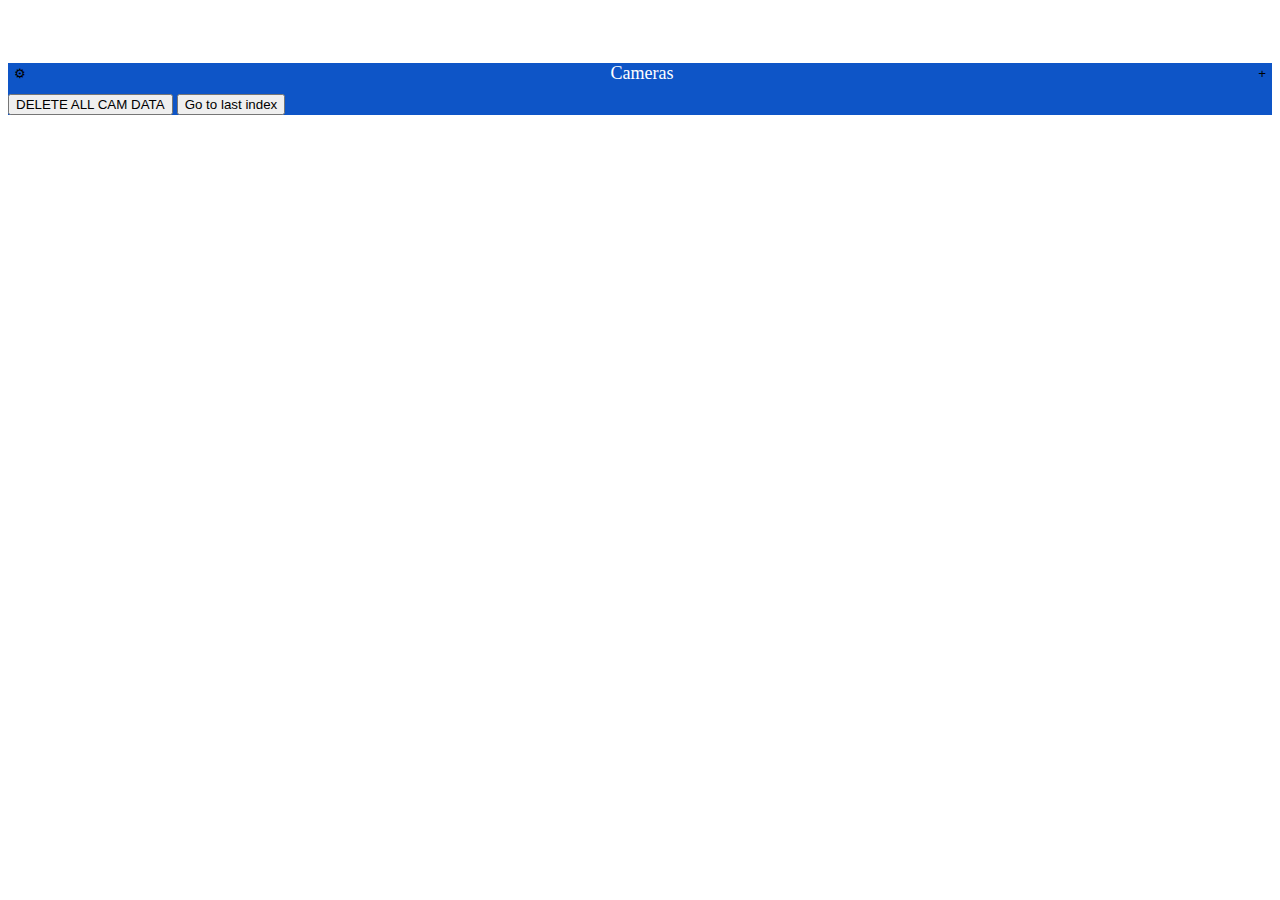
==== widget/index.html @ d3ef6317 "Code comments" ====
<!DOCTYPE html>
<html>
<head>
    <meta name="viewport" content="width=device-width, initial-scale=1.0">

  <!-- JS -->
  <script src="../../../scripts/buildfire.js"></script>
  <script src="../../../scripts/buildfire/components/popup/popup.js"></script>
  <script src="../../../scripts/buildfire/components/drawer/drawer.js"></script>
  <link rel="stylesheet" href="style.css">
  <link rel="stylesheet" href="https://cdn.jsdelivr.net/npm/swiper@11/swiper-bundle.min.css"/>
  <script src="https://ajax.googleapis.com/ajax/libs/jquery/1.11.3/jquery.min.js"></script>
  <script>

	// Reads camera vendor and model data and parses into a dict for easier use later
	async function parseVendorData()
	{
		const response = await fetch('https://ab.azureedge.net/feed/getfeed?name=DM_cctv-camera-configs-v3&version=803');
		const json = await response.json();

		var ret = {}

		for(let i = 0; i < json.length; i++) {
			let obj = json[i];

			if(ret[obj.vendor] == undefined)
			{
				ret[obj.vendor] = [];
			}
			let temp = {};
			temp["imgUrl"] = obj.imageUrl;
			temp["type"] = obj.type;
			ret[obj.vendor][obj.model] = temp;
		}

		console.log((ret));

		return ret;
	}

	// A dictionary of all vendors and models that each vendor has
	var dict = parseVendorData();
	dict.then(function(result)
	{
		// When vendor selection is changed update the models in the add screen
		$(document).ready(function () {
			$("#vendorsAdd").change(function () {

				for(var vendor in result)
				{
					//console.log(key);
					if(vendor == $(this).val())
					{
						var temp = "";
						temp += `<option disabled selected value="">-- select one --</option>`;
						for(var key2 in result[vendor])
						{
							//console.log(key2);
							temp += `<option value='`+ key2 +`'>` + key2 + `</option>`;
						}
						$("#modelsAdd").html(temp);
						return;
					}
				}
			});
		});

		// When models selection is changed update the image url and type 
		$(document).ready(function () {
			$("#modelsAdd").change(function () {
				for(var vendor in result)
				{
						for(var model in result[vendor])
						{
							console.log(model);
							if(model == $(this).val())
							{
								document.getElementById("imgUrl").innerHTML = result[vendor][model]["imgUrl"];
								document.getElementById("type").innerHTML = result[vendor][model]["type"];
								return;
							}
						}
				}
			});
		});

		// When vendor selection is changed update the models in the edit screen
		$(document).ready(function () {
			$("#vendorsEdit").change(function () {

				for(var key in result)
				{
					if(key == $(this).val())
					{
						var temp = "";
						for(var i = 0; i < result[key].length; i++)
						{
							temp += `<option value='`+ result[key][i]+`'>` + result[key][i] + `></option>`;
						}
						$("#modelsEdit").html(temp);
						return;
					}
				}
			});
		});
	})
</script>

</head>
<body>
	<div class="container">
		<!-- Add camera screen -->
		<div id="addCamView">
			<div class="header">
				<button class="cancel" onClick="showCamView()">&#x2715;</button>
				<span>Add New Camera</span>
				<button class="save" onClick="addCamera()">&#x2713;</button>
			</div>
			<form class="form" id="addForm">
				<div class="addFormField"><label for="nameAdd">Name:</label><input id="nameAdd" placeholder="The name of your camera"></input></div>
				<div class="addFormField"><label for="hostAdd">Host or IP Address: </label><input id="hostAdd" placeholder="ex. 192.168.0.1"></input></div>
				<div class="addFormField"><label for="portAdd">Port: </label><input id="portAdd" placeholder="ex. 8080"></input></div>
				<div class="addFormField"><label for="usernameAdd">Username: </label><input id="usernameAdd" placeholder="The username to log in to the camera"></input></div>
				<div class="addFormField"><label for="passwordAdd">Password: </label><input id="passwordAdd" placeholder="The password to log in to the camera" type="password"></input></div>
				<div class="addFormSelect"><label for="vendorsAdd">Vendor: </label>
					<select id="vendorsAdd">
						<script>
							dict.then(function(result)
							{
								var node = document.getElementById("vendorsAdd");
								var temp = `<option disabled selected value="select"> -- select one -- </option>`;
								for(var key in result) 
								{
									temp += `<option value="`+ key + `">`+ key +`</option>`;
								}
								node.innerHTML = temp;
							})
						</script>
					</select>
				</div>
				<div class="addFormSelect"><label for="modelAdd">Model: </label>
						<select id="modelsAdd">
							<option value="select"></option>
						</select>
				</div>				
				<button onClick='addCamera()' style="font-size:medium; width: 100%; padding:10px; border:none; background:none; color:grey;">Add Camera</button>
			</form>
			<div id="imgUrl" style="color:white"></div>
			<div id="type" style="color:white"></div>

			<!-- Form Validation -->
			<!-- <div id="error" style="color:red">Error:</div> -->
			<!-- <script>

				const addVendor = document.getElementById('vendorsAdd');
				const addModel = document.getElementById('modelsAdd');
				const form = document.getElementById('addForm');

				form.addEventListener('submit', (e)=> 
				{
					let messages = [];
					if(addVendor.value == null || addVendor == "-- select one --")
					{
						messages.push("Vendor is required");
					}
					else if(addModel.value == null || addModel == "-- select one --")
					{
						messages.push("Model is required");
					}
					
					if (messages.length >= 0)
					{
						e.preventDefault();
					}
				})

			</script> -->
		</div>

		<!-- Edit camera screen -->
		<div id="editCamView">
			<div class="header">
				<button class="cancel" onClick="showCamView()">&#x2715;</button>
				<span>Update Configuration</span>
				<button class="save" onClick='updateCamera(document.getElementById("camId").innerHTML, document.getElementById("camIndex").innerHTML)'>&#x2713;</button>
			</div>
			<div id="camId" style="color:white"></div>
			<div id="camIndex" style="display:none"></div>
			<form class="form" id="editForm">
				<div class="editFormField"><label for="name">Name:</label><input id="name" placeholder="The name of your camera"></input></div>
				<div class="editFormField"><label for="host">Host or IP Address: </label><input id="host" placeholder="ex. 192.168.0.1"></input></div>
				<div class="editFormField"><label for="port">Port: </label><input id="Port" placeholder="ex. 8080"></input></div>
				<div class="editFormField"><label for="username">Username: </label><input id="username" placeholder="The username to log in to the camera"></input></div>
				<div class="editFormField"><label for="password">Password: </label><input id="password" placeholder="The password to log in to the camera" type="password"></input></div>
				<div class="editFormField"><label for="vendor">Vendor: </label><input id="vendor" style="color:grey" readonly></input></div>
				<div class="editFormField"><label for="modelEdit">Model: </label><input id="model" style="color:grey" readonly></input></div>				
				<button onClick='deleteCamera(document.getElementById("camId").innerHTML)' style="font-size:medium; width: 100%; padding:10px; border:none; background:none; color:white;">Delete this Camera</button>
			</form>
			<div id="editImgUrl" style="color:white"></div>
			<div id="editType" style="color:white"></div>
			<div id="editFilledUrl" style="color:white"></div>
		</div>

		<!-- Camera viewing screen -->
		<div id="iCamView">
			<div class="header">
				<button class="cancel" onClick="showEditCamView()">&#9881;</button>
				<span>Cameras</span>
				<button class="save" onClick="showAddCamView()">&plus;</button>
			</div>

			<!-- <img name='cam' id='cam' src='http://admin:admin@192.168.0.55:80/cgi-bin/view/image?pro_0' style='width:100%; max-width:100%; max-height:100%'/> -->
        

			<!-- Slider main container -->
			<div class="swiper">
				<!-- Additional required wrapper -->
				<div class="swiper-wrapper">
					<!-- Slides -->
					<!-- <div class="swiper-slide"><img src="images/image.png"><span>Camera 1</span></div>
					<div class="swiper-slide"><img src="images/image.png"><span>Camera 2</span></div>
					<div class="swiper-slide"><img src="images/image.png"><span>Camera 3</span></div> -->
				</div>
				<!-- If we need pagination -->
				<div class="swiper-pagination"></div>
			
				<!-- If we need navigation buttons -->
				<div class="swiper-button-prev"></div>
				<div class="swiper-button-next"></div>
			
				<!-- If we need scrollbar -->
				<!-- <div class="swiper-scrollbar"></div> -->
			</div>

			<button onClick="deleteAllCams()">DELETE ALL CAM DATA</button>
			<button onClick="lastIndex()">Go to last index</button>
				<script src="https://cdn.jsdelivr.net/npm/swiper@11/swiper-bundle.min.js"></script>
		</div>
	</div>

<script>
	// Get the button that opens the modal
	var btn = document.getElementById("myBtn");

	// Container for the iCamViewer.
	var iCamView = document.getElementById("iCamView");

	// Container for the Add Cam screen.
	var addCam = document.getElementById("addCamView");

	var editCamView = document.getElementById("editCamView");

	var addCamBtn = document.getElementById("addCamBtn");

	// Hides all screens
	function hideAllViews()
	{
		iCamView.style.display = "none";
		addCamView.style.display = "none";
		editCamView.style.display = "none";
	}

	// Displays cam view
	function showCamView()
	{
		hideAllViews();
		iCamView.style.display = "block";
	}

	function hideCamView()
	{
		iCamView.style.display = "none";
	}

	function showAddCamView()
	{
		hideAllViews();
		addCamView.style.display ="block";
	}

	function hideAddCamView()
	{
		addCamView.style.display ="none";
	}

	function showEditCamView()
	{
		hideAllViews();
		editCamView.style.display ="block";
		fillForm();
	}

	function hideEditCamView()
	{
		editCamView.style.display ="none";
	}

	function returnHome()
	{
		buildfire.navigation.navigateHome();
	}

</script>

<script>

	// Load cameras on startup
	window.onload = loadCameras();

	// Initialize swiper for camera display
	const swiper = new Swiper('.swiper', {
	// Optional swiper parameters
	direction: 'horizontal',
	loop: false,
	allowTouchMove:true,
	centeredSlides: true,
	spaceBetween: 5,

	// If we need pagination
	pagination: {
		el: '.swiper-pagination',
	},

	// // Navigation arrows
	navigation: {
		nextEl: '.swiper-button-next',
		prevEl: '.swiper-button-prev',
	},

	// And if we need scrollbar
	// scrollbar: {
	// 	el: '.swiper-scrollbar',
	// },
	});

	// Adds a camera to the app data database from the add camera form
	function addCamera(camName)
	{
		// Grab camera properties from add form
		let camProperties = 
		{
			name: document.getElementsByClassName('addFormField')[0].getElementsByTagName('input')[0].value, 
			host: document.getElementsByClassName('addFormField')[1].getElementsByTagName('input')[0].value, 
			port: document.getElementsByClassName('addFormField')[2].getElementsByTagName('input')[0].value, 
			username: document.getElementsByClassName('addFormField')[3].getElementsByTagName('input')[0].value, 
			password: document.getElementsByClassName('addFormField')[4].getElementsByTagName('input')[0].value, 
			vendor: document.getElementsByClassName('addFormSelect')[0].getElementsByTagName('select')[0].value, 
			model: document.getElementsByClassName('addFormSelect')[1].getElementsByTagName('select')[0].value,
			imgUrl: document.getElementById("imgUrl").innerText,
			type: document.getElementById("type").innerText,
			filledImgUrl : ""
		}

		// Update the filled img url with the correct result using regex
		camProperties["filledImgUrl"] = returnURL(camProperties, document.getElementById("imgUrl").innerText);

		// Insert data into buildfire app data
		buildfire.appData.insert(
		 
			camProperties
		,
			"camInfo",
			false,
		(err, result) => {
			if (err) return console.error("Error while inserting your data", err);
			
			loadCameras(swiper.slides.length);
			clearAddForm();
		});
	}

	// Updates a cameras data in app data database with values from edit form
	function updateCamera(camId, camIndex)
	{
		// Grab camera properties from edit form
		let camProperties = 
		{
			name: document.getElementsByClassName('editFormField')[0].getElementsByTagName('input')[0].value, 
			host: document.getElementsByClassName('editFormField')[1].getElementsByTagName('input')[0].value, 
			port: document.getElementsByClassName('editFormField')[2].getElementsByTagName('input')[0].value, 
			username: document.getElementsByClassName('editFormField')[3].getElementsByTagName('input')[0].value, 
			password: document.getElementsByClassName('editFormField')[4].getElementsByTagName('input')[0].value, 
			vendor: document.getElementsByClassName('editFormField')[5].getElementsByTagName('input')[0].value, 
			model: document.getElementsByClassName('editFormField')[6].getElementsByTagName('input')[0].value,
			imgUrl: document.getElementById("editImgUrl").innerText,
			type: document.getElementById("editType").innerText,
			filledImgUrl : ""
		}

		camProperties["filledImgUrl"] = returnURL(camProperties, document.getElementById("editImgUrl").innerText);

		buildfire.appData.update(
			camId,
			camProperties,
			"camInfo",
			(err, result) => {
				if (err) return console.error("Error while inserting your data", err);

			console.log("Update successful", result);

			loadCameras(camIndex);
			showCamView();
			}
		);
	}

	// Delete a camera from app data given an id
	function deleteCamera(camId)
	{
		buildfire.appData.delete(camId, "camInfo", (err, result) => {
		if (err) return console.error(err);

		console.log("Record deleted");

		loadCameras();
		showCamView();
		});
	}

	//  Reloads all cameras in swiper using app data, displays a black image if none are found, takes an optional index as argument to show desired camera.
	function loadCameras(indexToShow)
	{
		indexToShow = typeof indexToShow !== "undefined" ? indexToShow : 0;

		document.getElementsByClassName('swiper-wrapper')[0].innerHTML = "";

		buildfire.appData.search(
		{
			filter: {
			},
			limit: 20,
		},
		"camInfo",
		(err, result) => {
			if (err) return console.error("there was a problem retrieving your data");

			for(let i = 0; i < result.length; i++)
			{
				swiper.appendSlide([
				`<div class="swiper-slide" id = "` + result[i]["id"] + `"><img width="400" height="400" id="image" src="` + result[i]["data"]["filledImgUrl"]
					 + `"><span>`+ result[i]["data"]["name"] + `</span></div>`,
				]);		
			}

			if(result.length <= 0)
			{
				swiper.appendSlide([
				'<div class="swiper-slide"><img width="400" height="400" src="images/Solid_black.png"><span>No Cameras Found</span></div>',
				]);	
			}
			showCamView();
			swiper.slideTo(indexToShow);
		}
		);
	}

	// Goes to last camera index
	function lastIndex()
	{
		swiper.slideTo(swiper.slides.length - 1);
	}

	// Deletes all cameras in app data
	function deleteAllCams()
	{
		document.getElementsByClassName('swiper-wrapper')[0].innerHTML = "";

		buildfire.appData.search(
		{
			filter: {},
			limit: 20,
		},
		"camInfo",
		(err, result) => {
			if (err) return console.error("there was a problem retrieving your data");

			for(let i = 0; i < result.length; i++)
			{
				buildfire.appData.delete(result[i].id, "camInfo", (err, result) => {
				if (err) return console.error(err);

				console.log("Record deleted");
				});
			}
			loadCameras();
		}
		);
	}

	// Fills the edit form with values from the camera at the current swiper index
	function fillForm(indexId)
	{
		document.getElementById("camId").innerHTML = "" + document.getElementsByClassName("swiper-slide-active")[0].id;
		document.getElementById("camIndex").innerHTML = "" + swiper.activeIndex;
		buildfire.appData.getById(
		document.getElementsByClassName("swiper-slide-active")[0].id,
		"camInfo",
		(err, result) => {
			if (err) return console.error("Error while retrieving your data", err);
			console.log("Object: ", result.data);
			document.getElementsByClassName('editFormField')[0].getElementsByTagName('input')[0].value = result.data.name; 
			document.getElementsByClassName('editFormField')[1].getElementsByTagName('input')[0].value = result.data.host;
			document.getElementsByClassName('editFormField')[2].getElementsByTagName('input')[0].value = result.data.port; 
			document.getElementsByClassName('editFormField')[3].getElementsByTagName('input')[0].value = result.data.username; 
			document.getElementsByClassName('editFormField')[4].getElementsByTagName('input')[0].value = result.data.password; 
			document.getElementsByClassName('editFormField')[5].getElementsByTagName('input')[0].value = result.data.vendor; 
			document.getElementsByClassName('editFormField')[6].getElementsByTagName('input')[0].value = result.data.model;
			document.getElementById('editImgUrl').innerText = result.data.imgUrl; 
			document.getElementById('editType').innerText = result.data.type;
			document.getElementById('editFilledUrl').innerText = result.data.filledImgUrl;
		}
		);
	}

	// Clears add camera form
	function clearAddForm()
	{
		for(var i = 0; i < document.getElementsByClassName('addFormField').length; i++)
		{
			document.getElementsByClassName('addFormField')[i].getElementsByTagName('input')[0].value = "";
		}
		document.getElementsByClassName('addFormSelect')[0].getElementsByTagName('select')[0].value = "select";
		document.getElementsByClassName('addFormSelect')[1].getElementsByTagName('select')[0].innerHTML = "";
	}

	// Clears edit camera form
	function clearEditForm()
	{
		for(var i = 0; i < document.getElementsByClassName('formField').length; i++)
		{
			document.getElementsByClassName('editFormField')[i].getElementsByTagName('input')[0].value = "";
		}
		document.getElementById('editImgUrl').innerText = ""; 
		document.getElementById('editType').innerText = "";
		document.getElementById('editFilledUrl').innerText = "";
	}

</script>

<script>

	// Updates the active camera every second
	setInterval(function() {
		refreshCachedImage(swiper.slides[swiper.activeIndex].getElementsByTagName("img")[0]);
	}, 1000);

	// Refreshes the image of active swiper index
	function refreshCachedImage(imgElement) {

		checkIfImageExists(imgElement.src, (exists) => {
		if (exists) {
			console.log('Image exists. ')
			imgElement.src = imgElement.src + "?" + Math.random();
			return;
		} else {
			console.error('Image does not exists.');
			imgElement.src = "../widget/images/Solid_black.png";
			return;
		}
		});
	};

	async function reloadImg(url) {
	await fetch(url, { cache: 'reload', mode: 'no-cors' })
	document.body.querySelectorAll(`img[src='${url}']`)
		.forEach(img => img.src = url)
	}

	// CHECK IF IMAGE EXISTS
	function checkIfImageExists(url, callback) {
	const img = new Image();
	img.src = url;
	
	if (img.complete) {
		callback(true);
	} else {
		img.onload = () => {
		callback(true);
		};
		
		img.onerror = () => {
		callback(false);
		};
	}
	}

</script>
<script>

	function fetchDataIntoObj(id)
	{
		buildfire.appData.getById(
		id,
		"camInfo",
		(err, result) => {
			if (err) return console.error("Error while retrieving your data", err);
			const ret = 
			{
				vendor : result.vendor,
				model : result.model,
				username : result.username,
				password : result.password,
				host : result.host,
				port : result.port,
			}
		}
		);
	}

	// Unused, use returnURL instead
	async function getURL(deviceInfo)
	{
		const fs = require('fs');

		const response = await fetch('https://ab.azureedge.net/feed/getfeed?name=DM_cctv-camera-configs-v3&version=803');
		const cameras = await response.json();

		// Example device information object
		const deviceInfoTemplate = {
			vendor: "Zavio",  // Vendor name
			model: "F1100",   // Model name
			username: "admin",  // Username for authentication
			password: "admin",  // Password for authentication
			host: "192.168.0.55",  // Host IP address
			port: null  // Port is not provided (null indicates no port)
		};

		// Load the camera information from a JSON file
		// fs.readFile('cameras.json', 'utf8', (err, data) => {
		// 	if (err) throw err;
			
		// 	const cameras = JSON.parse(data);  // Parse JSON data into the cameras array

			// Iterate through each camera in the JSON data
			for (let index = 0; index < cameras.length; index++) {
				const camera = cameras[index];

				// Check if the vendor and model match the device information
				if (camera.vendor === deviceInfo.vendor && camera.model === deviceInfo.model) {
					console.log(index);  // Print the index of the matched camera entry
					let imageUrlTemplate = camera.imageUrl;  // Get the image URL template from the matched camera entry

					// Remove the entire URL template string from the template to get the base part of the URL
					let endString = imageUrlTemplate.replace(
						/http:\/\/\{\{#username\}\}\{\{username\}\}\{\{#password\}\}:\{\{password\}\}\{\{\/\}\}@\{\{\/\}\}\{\{host\}\}\{\{#port\}\}:\{\{port\}\}\{\{\/\}\}/, 
						""
					);

					// Determine the start of the URL based on the available device information
					let startString = "";

					if (deviceInfo.username && deviceInfo.password && deviceInfo.port) {
						// All username, password, and port are provided
						startString = `http://${deviceInfo.username}:${deviceInfo.password}@${deviceInfo.host}:${deviceInfo.port}`;
					} else if (deviceInfo.username && deviceInfo.password && !deviceInfo.port) {
						// Username and password are provided, but no port
						startString = `http://${deviceInfo.username}:${deviceInfo.password}@${deviceInfo.host}`;
					} else if (!deviceInfo.username && !deviceInfo.password && deviceInfo.port) {
						// Only the port is provided
						startString = `http://${deviceInfo.host}:${deviceInfo.port}`;
					} else if (deviceInfo.username && !deviceInfo.password && deviceInfo.port) {
						// Username and port are provided, but no password
						startString = `http://${deviceInfo.username}@${deviceInfo.host}:${deviceInfo.port}`;
					} else if (deviceInfo.username && !deviceInfo.password && !deviceInfo.port) {
						// Only the username is provided
						startString = `http://${deviceInfo.username}@${deviceInfo.host}`;
					} else if (!deviceInfo.username && !deviceInfo.password && !deviceInfo.port) {
						// Neither username, password, nor port is provided
						startString = `http://${deviceInfo.host}`;
					}

					// Replace placeholders in the remaining template (endString) with actual values
					endString = endString.replace(/\{\{username\}\}/g, deviceInfo.username || "");
					endString = endString.replace(/(\{\{#password\}\})?\{\{password\}\}/g, deviceInfo.password || "");
					endString = endString.replace(/\{\{\/\}\}/g, "");

					// Combine the start and end strings to form the full URL
					const fullUrl = startString + endString;
					console.log("FULL URL: " + fullUrl);  // Print the final constructed URL
					return fullUrl;
					break;  // Exit the loop after finding and processing the matching camera
				}
			}

	}

	// Takes in a deviceInfo object and the desired format, fills the format with the deviceInfo contents
	function returnURL(deviceInfo, format)
	{
		// Load the camera information from a JSON file
		// fs.readFile('cameras.json', 'utf8', (err, data) => {
		// 	if (err) throw err;

		// Example device information object
		const deviceInfoTemplate = {
			vendor: "Zavio",  // Vendor name
			model: "F1100",   // Model name
			username: "admin",  // Username for authentication
			password: "admin",  // Password for authentication
			host: "192.168.0.55",  // Host IP address
			port: null  // Port is not provided (null indicates no port)
		};
			
		// 	const cameras = JSON.parse(data);  // Parse JSON data into the cameras array

		let imageUrlTemplate = format;  // Get the image URL template from the matched camera entry

		// Remove the entire URL template string from the template to get the base part of the URL
		let endString = imageUrlTemplate.replace(
			/http:\/\/\{\{#username\}\}\{\{username\}\}\{\{#password\}\}:\{\{password\}\}\{\{\/\}\}@\{\{\/\}\}\{\{host\}\}\{\{#port\}\}:\{\{port\}\}\{\{\/\}\}/, 
			""
		);

		// Determine the start of the URL based on the available device information
		let startString = "";

		if (deviceInfo.username && deviceInfo.password && deviceInfo.port) {
			// All username, password, and port are provided
			startString = `http://${deviceInfo.username}:${deviceInfo.password}@${deviceInfo.host}:${deviceInfo.port}`;
		} else if (deviceInfo.username && deviceInfo.password && !deviceInfo.port) {
			// Username and password are provided, but no port
			startString = `http://${deviceInfo.username}:${deviceInfo.password}@${deviceInfo.host}`;
		} else if (!deviceInfo.username && !deviceInfo.password && deviceInfo.port) {
			// Only the port is provided
			startString = `http://${deviceInfo.host}:${deviceInfo.port}`;
		} else if (deviceInfo.username && !deviceInfo.password && deviceInfo.port) {
			// Username and port are provided, but no password
			startString = `http://${deviceInfo.username}@${deviceInfo.host}:${deviceInfo.port}`;
		} else if (deviceInfo.username && !deviceInfo.password && !deviceInfo.port) {
			// Only the username is provided
			startString = `http://${deviceInfo.username}@${deviceInfo.host}`;
		} else if (!deviceInfo.username && !deviceInfo.password && !deviceInfo.port) {
			// Neither username, password, nor port is provided
			startString = `http://${deviceInfo.host}`;
		}

		// Replace placeholders in the remaining template (endString) with actual values
		endString = endString.replace(/\{\{username\}\}/g, deviceInfo.username || "");
		endString = endString.replace(/(\{\{#password\}\})?\{\{password\}\}/g, deviceInfo.password || "");
		endString = endString.replace(/\{\{\/\}\}/g, "");

		// Combine the start and end strings to form the full URL
		const fullUrl = startString + endString;
		console.log("FULL URL: " + fullUrl);  // Print the final constructed URL
		return fullUrl;
	}

</script>

</body>
</html>
---- widget/style.css ----
/* The Modal (background) */
.modal {
    display: none; /* Hidden by default */
    position: fixed; /* Stay in place */
    z-index: 1; /* Sit on top */
    left: 0;
    top: 0;
    width: 100%; /* Full width */
    height: 100%; /* Full height */
    overflow: auto; /* Enable scroll if needed */
    background-color: rgb(0,0,0); /* Fallback color */
    background-color: rgba(0,0,0,0.4); /* Black w/ opacity */
  }
  
  /* Modal Content/Box */
  .modal-content {
    background-color: #fefefe;
    margin: 15% auto; /* 15% from the top and centered */
    padding: 20px;
    border: 1px solid #888;
    width: 80%; /* Could be more or less, depending on screen size */
  }

  .addCameraButton {
    position: absolute;
    right: 10px;
    top: 5px;
    }
  
  /* The Close Button */
  .close {
    color: #aaa;
    float: right;
    font-size: 28px;
    font-weight: bold;
  }
  
  .close:hover,
  .close:focus {
    color: black;
    text-decoration: none;
    cursor: pointer;
  }

  .center
  {
    position: absolute;
    left: 50%;
    top: 50%;
    transform: translate(-50%, -50%);
  }

  .container
  {
    /* padding: 0px;
    padding-top: 15px;
    padding-bottom: 15px; */
    background-color: #0e55c7;
    width: 100%;
    height: 100%;
  }

  .form
  {
    background-color:#3d3e40;
  }

  .addFormField
  {
    display:flex;
    padding: 5px;
    border-bottom: solid 1px #bbbdbf;
    color:white;
    width:100%;
  }

  .addFormField label
  {
    color: white;
  }

  .addFormSelect
  {
    display:flex;
    padding: 5px;
    border-bottom: solid 1px #bbbdbf;
    color:white;
    width:100%;
  }

  .addFormSelect label
  {
    color:white;
  }


  .editFormField
  {
    display:flex;
    padding: 5px;
    border-bottom: solid 1px #bbbdbf;
    color:white;
    width:100%;
  }

  .editFormField label
  {
    color: white;
  }

  .editFormSelect
  {
    display:flex;
    padding: 5px;
    border-bottom: solid 1px #bbbdbf;
    color:white;
    width:100%;
  }

  .editFormSelect label
  {
    color:white;
  }

  .form input
  {
    margin:auto;
    margin-right:0;
    width:100%;
    background: none;
    border:none;
    text-align: right;
  }

  .form select
  {
    margin:auto;
    margin-right:0;
    width:100%;
    background: none;
    border:none;
    text-align: right;
  }

  #addCamView
  {
    display: none;
  }

  #editCamView
  {
    display: none;
  }

  .header
  {
    text-align: center;
    display: block;
    width:100%;
    margin-top: 5%;
    padding-bottom: 10px;
  }

  .header
  {
    color:white;
    font-size: large;
    display:flex;
  }

  .header span
  {
    color:white;
  }

  .header .cancel
  {
    margin:auto;
    margin-left:0;
    border:none;
    background: none;
  }

  .header .save
  {
    margin:auto;
    margin-right:0;
    border:none;
    background: none;
  }

  .swiper {
    width: 100%;
    height: 100%;
  }

  .swiper-slide
  {
    width:70%
  }

  .swiper-slide span {
    position: absolute;
    right: 10px;
    top: 10px;
    color: white;
}
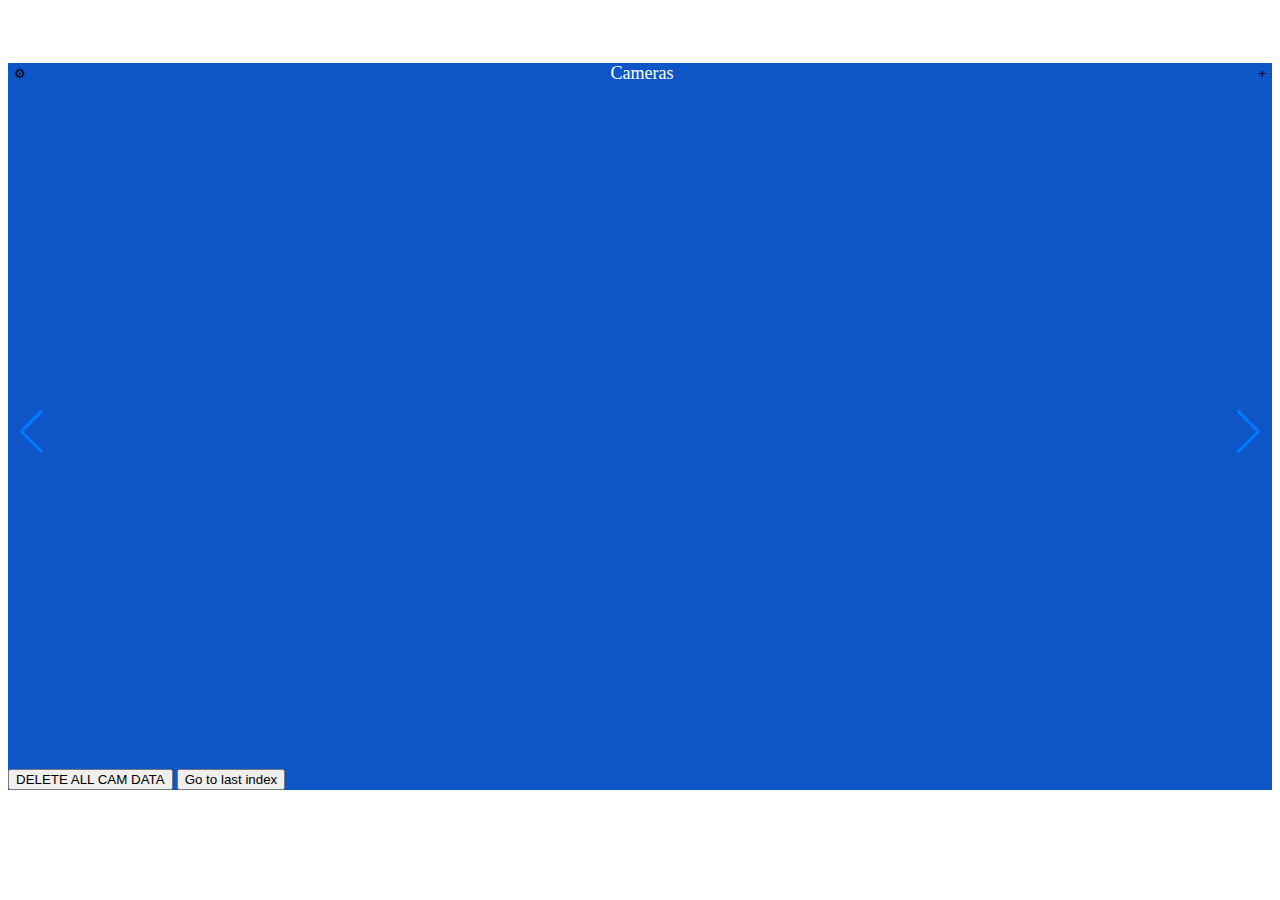
==== commit b2bac6f8: "Form Validation" ====
--- a/widget/index.html
+++ b/widget/index.html
@@ -143,38 +143,47 @@
 							<option value="select"></option>
 						</select>
 				</div>				
-				<button onClick='addCamera()' style="font-size:medium; width: 100%; padding:10px; border:none; background:none; color:grey;">Add Camera</button>
+				<button type="submit" style="font-size:medium; width: 100%; padding:10px; border:none; background:none; color:grey;">Add Camera</button>
 			</form>
-			<div id="imgUrl" style="color:white"></div>
-			<div id="type" style="color:white"></div>
+			<div hidden id="imgUrl" style="color:white"></div>
+			<div hidden id="type" style="color:white"></div>
 
 			<!-- Form Validation -->
-			<!-- <div id="error" style="color:red">Error:</div> -->
-			<!-- <script>
+			<div id="error" style="color:red"></div>
+			<script>
 
 				const addVendor = document.getElementById('vendorsAdd');
 				const addModel = document.getElementById('modelsAdd');
 				const form = document.getElementById('addForm');
+				const errorElement = document.getElementById('error');
 
 				form.addEventListener('submit', (e)=> 
 				{
 					let messages = [];
-					if(addVendor.value == null || addVendor == "-- select one --")
+					console.log(addVendor.value);
+					console.log(addModel.value);
+					if(addVendor.value == null || addVendor.value == "select")
 					{
-						messages.push("Vendor is required");
+						messages.push("Please select a vendor and model");
 					}
-					else if(addModel.value == null || addModel == "-- select one --")
+					else if(addModel.value == null || addModel.value == "" || addModel.value == "select")
 					{
-						messages.push("Model is required");
+						messages.push("Please select a model");
 					}
 					
-					if (messages.length >= 0)
+					if (messages.length > 0)
 					{
 						e.preventDefault();
+						errorElement.innerText = messages.join("\n") + addModel.value;
 					}
+					else
+					{
+						addCamera();
+					}
+
 				})
 
-			</script> -->
+			</script>
 		</div>
 
 		<!-- Edit camera screen -->
@@ -184,7 +193,7 @@
 				<span>Update Configuration</span>
 				<button class="save" onClick='updateCamera(document.getElementById("camId").innerHTML, document.getElementById("camIndex").innerHTML)'>&#x2713;</button>
 			</div>
-			<div id="camId" style="color:white"></div>
+			<div hidden id="camId" style="color:white"></div>
 			<div id="camIndex" style="display:none"></div>
 			<form class="form" id="editForm">
 				<div class="editFormField"><label for="name">Name:</label><input id="name" placeholder="The name of your camera"></input></div>
@@ -196,9 +205,9 @@
 				<div class="editFormField"><label for="modelEdit">Model: </label><input id="model" style="color:grey" readonly></input></div>				
 				<button onClick='deleteCamera(document.getElementById("camId").innerHTML)' style="font-size:medium; width: 100%; padding:10px; border:none; background:none; color:white;">Delete this Camera</button>
 			</form>
-			<div id="editImgUrl" style="color:white"></div>
-			<div id="editType" style="color:white"></div>
-			<div id="editFilledUrl" style="color:white"></div>
+			<div hidden id="editImgUrl" style="color:white"></div>
+			<div hidden id="editType" style="color:white"></div>
+			<div hidden id="editFilledUrl" style="color:white"></div>
 		</div>
 
 		<!-- Camera viewing screen -->
@@ -231,9 +240,12 @@
 				<!-- If we need scrollbar -->
 				<!-- <div class="swiper-scrollbar"></div> -->
 			</div>
+			
+			<div></div>
 
 			<button onClick="deleteAllCams()">DELETE ALL CAM DATA</button>
 			<button onClick="lastIndex()">Go to last index</button>
+			
 				<script src="https://cdn.jsdelivr.net/npm/swiper@11/swiper-bundle.min.js"></script>
 		</div>
 	</div>
@@ -285,9 +297,12 @@
 
 	function showEditCamView()
 	{
+		if(!fillForm())
+		{
+			return;
+		}
 		hideAllViews();
 		editCamView.style.display ="block";
-		fillForm();
 	}
 
 	function hideEditCamView()
@@ -437,7 +452,7 @@
 			for(let i = 0; i < result.length; i++)
 			{
 				swiper.appendSlide([
-				`<div class="swiper-slide" id = "` + result[i]["id"] + `"><img width="400" height="400" id="image" src="` + result[i]["data"]["filledImgUrl"]
+				`<div class="swiper-slide" id = "` + result[i]["id"] + `"><img id="image" src="` + result[i]["data"]["filledImgUrl"]
 					 + `"><span>`+ result[i]["data"]["name"] + `</span></div>`,
 				]);		
 			}
@@ -445,7 +460,7 @@
 			if(result.length <= 0)
 			{
 				swiper.appendSlide([
-				'<div class="swiper-slide"><img width="400" height="400" src="images/Solid_black.png"><span>No Cameras Found</span></div>',
+				'<div class="swiper-slide" id=""><img src="images/Solid_black.png"><span>No Cameras Found</span></div>',
 				]);	
 			}
 			showCamView();
@@ -488,8 +503,9 @@
 	}
 
 	// Fills the edit form with values from the camera at the current swiper index
-	function fillForm(indexId)
-	{
+	async function fillForm()
+	{
+		if(document.getElementsByClassName("swiper-slide-active")[0].id == ""){ return false }
 		document.getElementById("camId").innerHTML = "" + document.getElementsByClassName("swiper-slide-active")[0].id;
 		document.getElementById("camIndex").innerHTML = "" + swiper.activeIndex;
 		buildfire.appData.getById(
@@ -508,8 +524,10 @@
 			document.getElementById('editImgUrl').innerText = result.data.imgUrl; 
 			document.getElementById('editType').innerText = result.data.type;
 			document.getElementById('editFilledUrl').innerText = result.data.filledImgUrl;
+			return true;
 		}
 		);
+		
 	}
 
 	// Clears add camera form
@@ -554,7 +572,7 @@
 			return;
 		} else {
 			console.error('Image does not exists.');
-			imgElement.src = "../widget/images/Solid_black.png";
+			imgElement.src = "images/Solid_black.png";
 			return;
 		}
 		});
--- a/widget/style.css
+++ b/widget/style.css
@@ -190,14 +190,28 @@
     background: none;
   }
 
-  .swiper {
-    width: 100%;
-    height: 100%;
+  .iCamViewer
+  {
+    height: 100vh;
+    width: 100vw;
+  }
+
+  .swiper
+  {
+    width:100%;
+    height:75vh;
+  }
+
+  .swiper-wrapper {
+    align-items: center; /* add this will all relevant prefixes */
   }
 
   .swiper-slide
   {
-    width:70%
+    display: flex;
+    justify-content: center;
+    align-items: center;
+    background-color: rgba(0, 0, 0, 0.5);
   }
 
   .swiper-slide span {
@@ -206,3 +220,11 @@
     top: 10px;
     color: white;
 }
+
+.swiper-slide img {
+  position: absolute;
+  left: 50%;
+  top: 50%;
+  transform: translate(-50%, -50%);
+  width: 100%;
+}
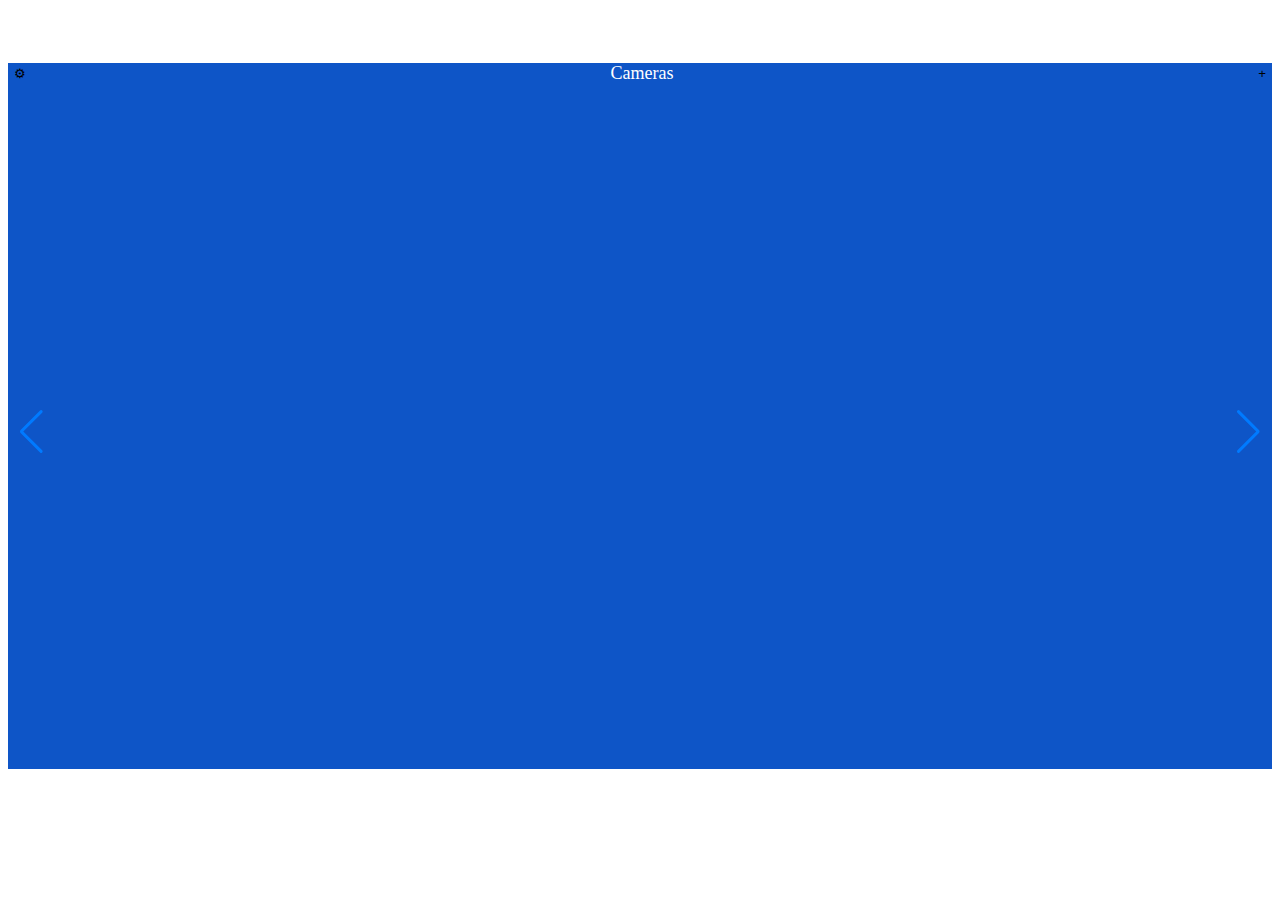
==== commit 9756a4bd: "Adds form validation and loading" ====
--- a/widget/index.html
+++ b/widget/index.html
@@ -114,7 +114,7 @@
 			<div class="header">
 				<button class="cancel" onClick="showCamView()">&#x2715;</button>
 				<span>Add New Camera</span>
-				<button class="save" onClick="addCamera()">&#x2713;</button>
+				<!-- <button class="save" onClick="addCamera()">&#x2713;</button> -->
 			</div>
 			<form class="form" id="addForm">
 				<div class="addFormField"><label for="nameAdd">Name:</label><input id="nameAdd" placeholder="The name of your camera"></input></div>
@@ -160,8 +160,6 @@
 				form.addEventListener('submit', (e)=> 
 				{
 					let messages = [];
-					console.log(addVendor.value);
-					console.log(addModel.value);
 					if(addVendor.value == null || addVendor.value == "select")
 					{
 						messages.push("Please select a vendor and model");
@@ -174,7 +172,7 @@
 					if (messages.length > 0)
 					{
 						e.preventDefault();
-						errorElement.innerText = messages.join("\n") + addModel.value;
+						errorElement.innerText = messages.join("\n");
 					}
 					else
 					{
@@ -243,8 +241,8 @@
 			
 			<div></div>
 
-			<button onClick="deleteAllCams()">DELETE ALL CAM DATA</button>
-			<button onClick="lastIndex()">Go to last index</button>
+			<!-- <button onClick="deleteAllCams()">DELETE ALL CAM DATA</button>
+			<button onClick="lastIndex()">Go to last index</button> -->
 			
 				<script src="https://cdn.jsdelivr.net/npm/swiper@11/swiper-bundle.min.js"></script>
 		</div>
@@ -419,13 +417,13 @@
 		);
 	}
 
+	
+
 	// Delete a camera from app data given an id
-	function deleteCamera(camId)
+	async function deleteCamera(camId)
 	{
 		buildfire.appData.delete(camId, "camInfo", (err, result) => {
 		if (err) return console.error(err);
-
-		console.log("Record deleted");
 
 		loadCameras();
 		showCamView();
@@ -452,15 +450,18 @@
 			for(let i = 0; i < result.length; i++)
 			{
 				swiper.appendSlide([
-				`<div class="swiper-slide" id = "` + result[i]["id"] + `"><img id="image" src="` + result[i]["data"]["filledImgUrl"]
-					 + `"><span>`+ result[i]["data"]["name"] + `</span></div>`,
+				`<div class="swiper-slide" id = "` + result[i]["id"] + `"><img id="loading" src="images/Spin.gif"><img id="image" src="` 
+				+ result[i]["data"]["filledImgUrl"]
+				+ `"><span id="camName">`
+				+ result[i]["data"]["name"] 
+				+ `</span><div id="desc"></div></div>`,
 				]);		
 			}
 
 			if(result.length <= 0)
 			{
 				swiper.appendSlide([
-				'<div class="swiper-slide" id=""><img src="images/Solid_black.png"><span>No Cameras Found</span></div>',
+				'<div class="swiper-slide" id=""><div id="desc">No cameras configured. Please add a camera by pressing the add camera button in the top right.</div></div>',
 				]);	
 			}
 			showCamView();
@@ -503,7 +504,7 @@
 	}
 
 	// Fills the edit form with values from the camera at the current swiper index
-	async function fillForm()
+	function fillForm()
 	{
 		if(document.getElementsByClassName("swiper-slide-active")[0].id == ""){ return false }
 		document.getElementById("camId").innerHTML = "" + document.getElementsByClassName("swiper-slide-active")[0].id;
@@ -524,9 +525,10 @@
 			document.getElementById('editImgUrl').innerText = result.data.imgUrl; 
 			document.getElementById('editType').innerText = result.data.type;
 			document.getElementById('editFilledUrl').innerText = result.data.filledImgUrl;
-			return true;
+			
 		}
 		);
+		return true;
 		
 	}
 
@@ -559,7 +561,7 @@
 
 	// Updates the active camera every second
 	setInterval(function() {
-		refreshCachedImage(swiper.slides[swiper.activeIndex].getElementsByTagName("img")[0]);
+		refreshCachedImage(swiper.slides[swiper.activeIndex].getElementsByTagName("img")[1]);
 	}, 1000);
 
 	// Refreshes the image of active swiper index
@@ -572,17 +574,17 @@
 			return;
 		} else {
 			console.error('Image does not exists.');
-			imgElement.src = "images/Solid_black.png";
+			imgElement.src = "";
 			return;
 		}
 		});
 	};
 
-	async function reloadImg(url) {
-	await fetch(url, { cache: 'reload', mode: 'no-cors' })
-	document.body.querySelectorAll(`img[src='${url}']`)
-		.forEach(img => img.src = url)
-	}
+	// async function reloadImg(url) {
+	// await fetch(url, { cache: 'reload', mode: 'no-cors' })
+	// document.body.querySelectorAll(`img[src='${url}']`)
+	// 	.forEach(img => img.src = url)
+	// }
 
 	// CHECK IF IMAGE EXISTS
 	function checkIfImageExists(url, callback) {
--- a/widget/style.css
+++ b/widget/style.css
@@ -71,8 +71,13 @@
     display:flex;
     padding: 5px;
     border-bottom: solid 1px #bbbdbf;
-    color:white;
-    width:100%;
+    color:white !important; 
+    width:100%;
+  }
+
+  .addFormField input #passwordAdd
+  {
+    color:white !important;
   }
 
   .addFormField label
@@ -214,17 +219,38 @@
     background-color: rgba(0, 0, 0, 0.5);
   }
 
-  .swiper-slide span {
-    position: absolute;
-    right: 10px;
+  .swiper-slide #camName  {
+    position: absolute;
+    left: 10px;
     top: 10px;
     color: white;
-}
-
-.swiper-slide img {
+  }
+
+  .swiper-slide #desc  {
+    display:block;
+    text-align: center;
+    color: white;
+    position: absolute;
+    top: 50%;
+    left: 0%;
+    transform: translate(0%, -25%);
+  }
+
+.swiper-slide #image {
   position: absolute;
+  vertical-align: middle;
+  /* background-color: black; */
   left: 50%;
   top: 50%;
   transform: translate(-50%, -50%);
   width: 100%;
 }
+
+.swiper-slide #loading {
+  position: absolute;
+  vertical-align: middle;
+  left: 50%;
+  top: 50%;
+  transform: translate(-50%, -50%);
+  width: 15%;
+}
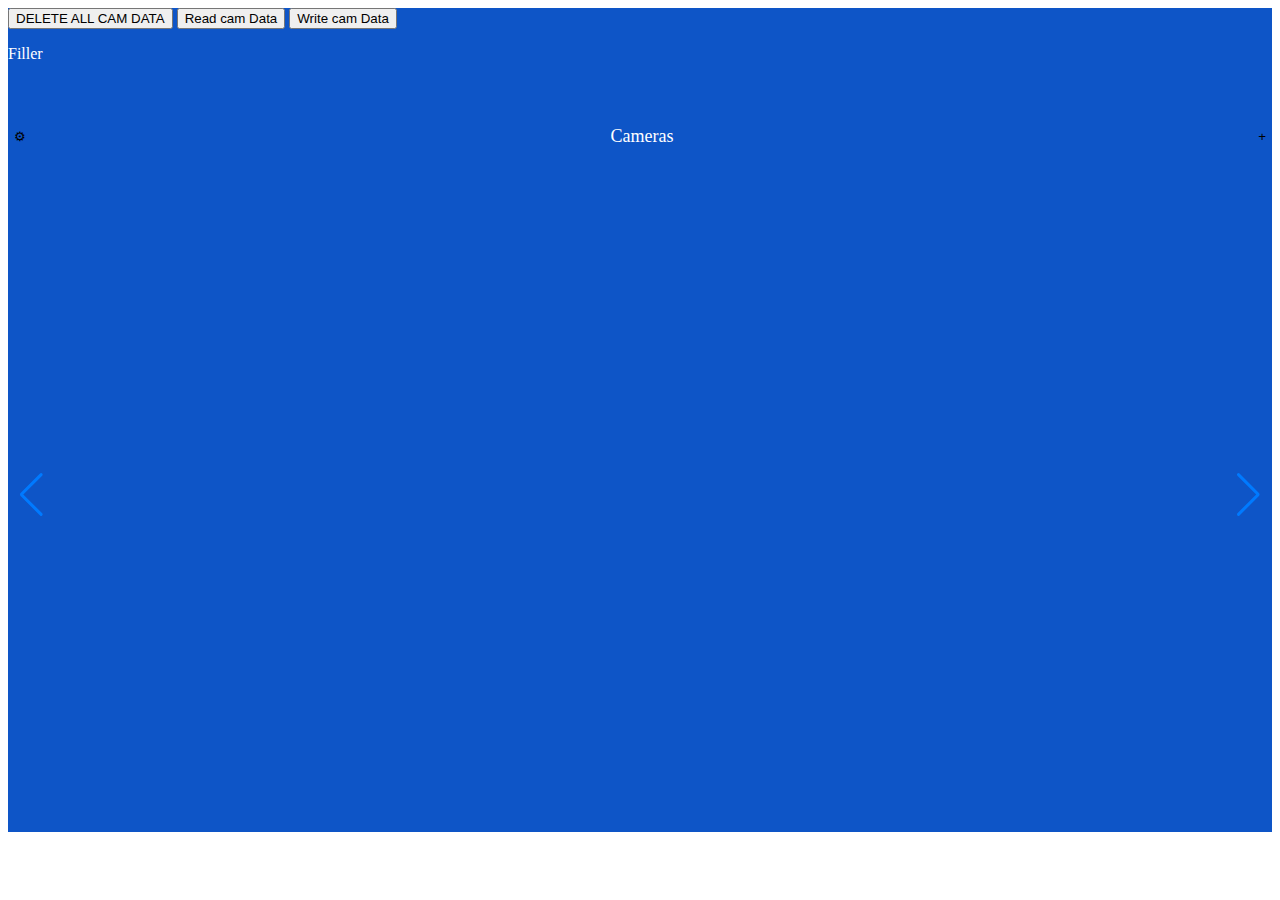
==== commit bd9a3a62: "Add Cam now works" ====
--- a/widget/index.html
+++ b/widget/index.html
@@ -105,7 +105,8 @@
 		});
 	})
 </script>
-
+<script src="../../../scripts/buildfire.min.js"></script>
+  <script src="../../../scripts/buildfire/services/fileSystem/fileManager.js"></script>
 </head>
 <body>
 	<div class="container">
@@ -210,6 +211,10 @@
 
 		<!-- Camera viewing screen -->
 		<div id="iCamView">
+			<button onClick="deleteAllCams()">DELETE ALL CAM DATA</button>
+			<button onClick="readCamData()">Read cam Data</button>
+			<button onClick="writeCamData()">Write cam Data</button>
+			<p id="jsonOutput" style="color:white">Filler</p>
 			<div class="header">
 				<button class="cancel" onClick="showEditCamView()">&#9881;</button>
 				<span>Cameras</span>
@@ -241,8 +246,7 @@
 			
 			<div></div>
 
-			<!-- <button onClick="deleteAllCams()">DELETE ALL CAM DATA</button>
-			<button onClick="lastIndex()">Go to last index</button> -->
+			
 			
 				<script src="https://cdn.jsdelivr.net/npm/swiper@11/swiper-bundle.min.js"></script>
 		</div>
@@ -367,19 +371,26 @@
 		// Update the filled img url with the correct result using regex
 		camProperties["filledImgUrl"] = returnURL(camProperties, document.getElementById("imgUrl").innerText);
 
-		// Insert data into buildfire app data
-		buildfire.appData.insert(
+		addCamToData(camProperties);
+		loadCameras(swiper.slides.length);
+		clearAddForm();
+
+		// // Insert data into buildfire app data
+		// buildfire.appData.insert(
 		 
-			camProperties
-		,
-			"camInfo",
-			false,
-		(err, result) => {
-			if (err) return console.error("Error while inserting your data", err);
-			
-			loadCameras(swiper.slides.length);
-			clearAddForm();
-		});
+		// 	camProperties
+		// ,
+		// 	"camInfo",
+		// 	false,
+		// (err, result) => {
+		// 	if (err) return console.error("Error while inserting your data", err);
+			
+		// 	loadCameras(swiper.slides.length);
+		// 	clearAddForm();
+		// });
+
+
+
 	}
 
 	// Updates a cameras data in app data database with values from edit form
@@ -437,28 +448,28 @@
 
 		document.getElementsByClassName('swiper-wrapper')[0].innerHTML = "";
 
-		buildfire.appData.search(
-		{
-			filter: {
-			},
-			limit: 20,
-		},
-		"camInfo",
-		(err, result) => {
-			if (err) return console.error("there was a problem retrieving your data");
-
-			for(let i = 0; i < result.length; i++)
+		var jsonResult;
+
+		buildfire.services.fileSystem.fileManager.readFileAsText(
+		{ path: "/data/", fileName: "camData.json" },
+		(err, fileContent) => {
+			if (err) return console.error(err);
+
+			console.log("File content", fileContent);
+			jsonResult = JSON.parse(fileContent);
+
+			for(let i = 0; i < jsonResult["cams"].length; i++)
 			{
 				swiper.appendSlide([
-				`<div class="swiper-slide" id = "` + result[i]["id"] + `"><img id="loading" src="images/Spin.gif"><img id="image" src="` 
-				+ result[i]["data"]["filledImgUrl"]
+				`<div class="swiper-slide" id = "` + i + `"><img id="loading" src="images/Spin.gif"><img id="image" src="` 
+				+ jsonResult["cams"][i]["filledImgUrl"]
 				+ `"><span id="camName">`
-				+ result[i]["data"]["name"] 
+				+ jsonResult["cams"][i]["name"]
 				+ `</span><div id="desc"></div></div>`,
 				]);		
 			}
 
-			if(result.length <= 0)
+			if(jsonResult["cams"].length <= 0)
 			{
 				swiper.appendSlide([
 				'<div class="swiper-slide" id=""><div id="desc">No cameras configured. Please add a camera by pressing the add camera button in the top right.</div></div>',
@@ -466,8 +477,43 @@
 			}
 			showCamView();
 			swiper.slideTo(indexToShow);
+
 		}
 		);
+
+		
+
+		// buildfire.appData.search(
+		// {
+		// 	filter: {
+		// 	},
+		// 	limit: 20,
+		// },
+		// "camInfo",
+		// (err, result) => {
+		// 	if (err) return console.error("there was a problem retrieving your data");
+
+		// 	for(let i = 0; i < result.length; i++)
+		// 	{
+		// 		swiper.appendSlide([
+		// 		`<div class="swiper-slide" id = "` + result[i]["id"] + `"><img id="loading" src="images/Spin.gif"><img id="image" src="` 
+		// 		+ result[i]["data"]["filledImgUrl"]
+		// 		+ `"><span id="camName">`
+		// 		+ result[i]["data"]["name"] 
+		// 		+ `</span><div id="desc"></div></div>`,
+		// 		]);		
+		// 	}
+
+		// 	if(result.length <= 0)
+		// 	{
+		// 		swiper.appendSlide([
+		// 		'<div class="swiper-slide" id=""><div id="desc">No cameras configured. Please add a camera by pressing the add camera button in the top right.</div></div>',
+		// 		]);	
+		// 	}
+		// 	showCamView();
+		// 	swiper.slideTo(indexToShow);
+		// }
+		// );
 	}
 
 	// Goes to last camera index
@@ -480,27 +526,18 @@
 	function deleteAllCams()
 	{
 		document.getElementsByClassName('swiper-wrapper')[0].innerHTML = "";
-
-		buildfire.appData.search(
-		{
-			filter: {},
-			limit: 20,
-		},
-		"camInfo",
-		(err, result) => {
-			if (err) return console.error("there was a problem retrieving your data");
-
-			for(let i = 0; i < result.length; i++)
+		buildfire.services.fileSystem.fileManager.writeFileAsText(
 			{
-				buildfire.appData.delete(result[i].id, "camInfo", (err, result) => {
+				path: "/data/",
+				fileName: "camData.json",
+				content: `{"cams":[]}`,
+			},
+			(err, isWritten) => {
 				if (err) return console.error(err);
 
-				console.log("Record deleted");
-				});
-			}
-			loadCameras();
-		}
-		);
+				console.log("File is written");
+				loadCameras();
+			});
 	}
 
 	// Fills the edit form with values from the camera at the current swiper index
@@ -607,26 +644,6 @@
 </script>
 <script>
 
-	function fetchDataIntoObj(id)
-	{
-		buildfire.appData.getById(
-		id,
-		"camInfo",
-		(err, result) => {
-			if (err) return console.error("Error while retrieving your data", err);
-			const ret = 
-			{
-				vendor : result.vendor,
-				model : result.model,
-				username : result.username,
-				password : result.password,
-				host : result.host,
-				port : result.port,
-			}
-		}
-		);
-	}
-
 	// Unused, use returnURL instead
 	async function getURL(deviceInfo)
 	{
@@ -765,6 +782,101 @@
 		return fullUrl;
 	}
 
+	function readCamData()
+	{
+		buildfire.services.fileSystem.fileManager.readFileAsText(
+		{ path: "/data/", fileName: "camData.json" },
+		(err, fileContent) => {
+			if (err) return console.error(err);
+
+			console.log("File content", fileContent);
+			var jsonResult = JSON.parse(fileContent);
+			document.getElementById("jsonOutput").innerText = fileContent;
+		}
+		);
+	}
+
+	function writeCamData()
+	{
+		buildfire.services.fileSystem.fileManager.writeFileAsText(
+		{
+			path: "/data/",
+			fileName: "camData.json",
+			content: `{
+							"cams" : 
+								[   
+									{"id":"123456", "name" : "cam1", "username":"admin", "password":"admin"},
+									{"id":"567890", "name" : "cam2", "username":"admin", "password":"admin"},
+									{"id":"123521", "name" : "cam3", "username":"admin", "password":"admin"}
+								]
+						}`,
+		},
+		(err, isWritten) => {
+			if (err) return console.error(err);
+
+			console.log("File is written");
+		}
+		);
+	}
+
+	function addCamToData(newData)
+	{
+		buildfire.services.fileSystem.fileManager.readFileAsText(
+		{ path: "/data/", fileName: "camData.json" },
+		(err, fileContent) => {
+			if (err) return console.error(err);
+
+			console.log("File content", fileContent);
+			var jsonResult = JSON.parse(fileContent);
+			jsonResult["cams"].push(newData);
+			
+			
+			buildfire.services.fileSystem.fileManager.writeFileAsText(
+			{
+				path: "/data/",
+				fileName: "camData.json",
+				content: JSON.stringify(jsonResult),
+			},
+			(err, isWritten) => {
+				if (err) return console.error(err);
+
+				console.log("File is written");
+			}
+			);
+
+		}
+		);
+	}
+
+	function deleteCamFromData(index)
+	{
+		buildfire.services.fileSystem.fileManager.readFileAsText(
+		{ path: "/data/", fileName: "camData.json" },
+		(err, fileContent) => {
+			if (err) return console.error(err);
+
+			console.log("File content", fileContent);
+			var jsonResult = JSON.parse(fileContent);
+			jsonResult["cams"].splice(index, 1);
+			
+			buildfire.services.fileSystem.fileManager.writeFileAsText(
+			{
+				path: "/data/",
+				fileName: "camData.json",
+				content: JSON.stringify(jsonResult),
+			},
+			(err, isWritten) => {
+				if (err) return console.error(err);
+
+				console.log("File is written");
+			}
+			);
+		}
+		);
+	}
+
+
+
 </script>
 
 </body>
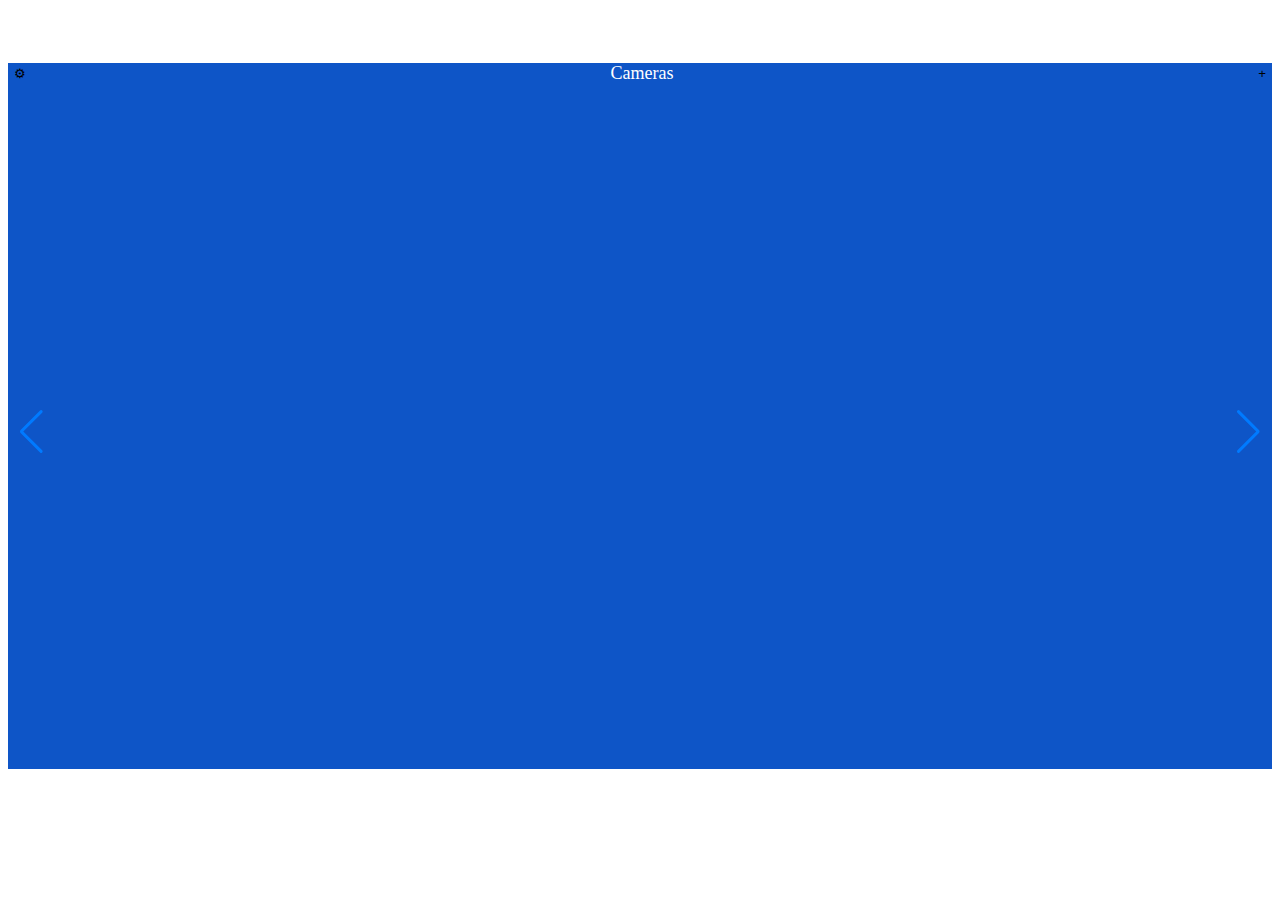
==== commit bf04feb5: "Fixes local camera data storage" ====
--- a/widget/index.html
+++ b/widget/index.html
@@ -202,7 +202,7 @@
 				<div class="editFormField"><label for="password">Password: </label><input id="password" placeholder="The password to log in to the camera" type="password"></input></div>
 				<div class="editFormField"><label for="vendor">Vendor: </label><input id="vendor" style="color:grey" readonly></input></div>
 				<div class="editFormField"><label for="modelEdit">Model: </label><input id="model" style="color:grey" readonly></input></div>				
-				<button onClick='deleteCamera(document.getElementById("camId").innerHTML)' style="font-size:medium; width: 100%; padding:10px; border:none; background:none; color:white;">Delete this Camera</button>
+				<button onClick='deleteCamFromData(document.getElementById("camIndex").innerHTML)' style="font-size:medium; width: 100%; padding:10px; border:none; background:none; color:white;">Delete this Camera</button>
 			</form>
 			<div hidden id="editImgUrl" style="color:white"></div>
 			<div hidden id="editType" style="color:white"></div>
@@ -211,10 +211,10 @@
 
 		<!-- Camera viewing screen -->
 		<div id="iCamView">
-			<button onClick="deleteAllCams()">DELETE ALL CAM DATA</button>
+			<!-- <button onClick="deleteAllCams()">DELETE ALL CAM DATA</button>
 			<button onClick="readCamData()">Read cam Data</button>
-			<button onClick="writeCamData()">Write cam Data</button>
-			<p id="jsonOutput" style="color:white">Filler</p>
+			<button onClick="writeCamData()">Write cam Data</button> -->
+			<!-- <p id="jsonOutput" style="color:white">Filler</p> -->
 			<div class="header">
 				<button class="cancel" onClick="showEditCamView()">&#9881;</button>
 				<span>Cameras</span>
@@ -372,7 +372,7 @@
 		camProperties["filledImgUrl"] = returnURL(camProperties, document.getElementById("imgUrl").innerText);
 
 		addCamToData(camProperties);
-		loadCameras(swiper.slides.length);
+		loadCameras(-1);
 		clearAddForm();
 
 		// // Insert data into buildfire app data
@@ -413,38 +413,47 @@
 
 		camProperties["filledImgUrl"] = returnURL(camProperties, document.getElementById("editImgUrl").innerText);
 
-		buildfire.appData.update(
-			camId,
-			camProperties,
-			"camInfo",
-			(err, result) => {
-				if (err) return console.error("Error while inserting your data", err);
-
-			console.log("Update successful", result);
-
-			loadCameras(camIndex);
-			showCamView();
-			}
+		buildfire.services.fileSystem.fileManager.readFileAsText(
+		{ path: "/data/", fileName: "camData.json" },
+		(err, fileContent) => {
+			if (err) return console.error(err);
+
+			console.log("File content", fileContent);
+			var jsonResult = JSON.parse(fileContent);
+			jsonResult["cams"][camIndex] = camProperties;
+			
+			buildfire.services.fileSystem.fileManager.writeFileAsText(
+			{
+				path: "/data/",
+				fileName: "camData.json",
+				content: JSON.stringify(jsonResult),
+			},
+			(err, isWritten) => {
+				if (err) return console.error(err);
+
+				console.log("File is written");
+				loadCameras(camIndex);
+				showCamView();
+			}
+			);
+		}
 		);
 	}
 
 	
 
 	// Delete a camera from app data given an id
-	async function deleteCamera(camId)
-	{
-		buildfire.appData.delete(camId, "camInfo", (err, result) => {
-		if (err) return console.error(err);
-
+	async function deleteCamera(index)
+	{
+		deleteCamFromData(index);
 		loadCameras();
 		showCamView();
-		});
+		swiper.slideTo(index-1);
 	}
 
 	//  Reloads all cameras in swiper using app data, displays a black image if none are found, takes an optional index as argument to show desired camera.
 	function loadCameras(indexToShow)
 	{
-		indexToShow = typeof indexToShow !== "undefined" ? indexToShow : 0;
 
 		document.getElementsByClassName('swiper-wrapper')[0].innerHTML = "";
 
@@ -476,44 +485,21 @@
 				]);	
 			}
 			showCamView();
-			swiper.slideTo(indexToShow);
-
+			if(indexToShow == -1)
+			{
+				swiper.slideTo(jsonResult["cams"].length-1);
+			}
+			else if(indexToShow === undefined)
+			{
+				swiper.slideTo(0);
+			}
+			else
+			{
+				swiper.slideTo(indexToShow);
+			}
+			
 		}
 		);
-
-		
-
-		// buildfire.appData.search(
-		// {
-		// 	filter: {
-		// 	},
-		// 	limit: 20,
-		// },
-		// "camInfo",
-		// (err, result) => {
-		// 	if (err) return console.error("there was a problem retrieving your data");
-
-		// 	for(let i = 0; i < result.length; i++)
-		// 	{
-		// 		swiper.appendSlide([
-		// 		`<div class="swiper-slide" id = "` + result[i]["id"] + `"><img id="loading" src="images/Spin.gif"><img id="image" src="` 
-		// 		+ result[i]["data"]["filledImgUrl"]
-		// 		+ `"><span id="camName">`
-		// 		+ result[i]["data"]["name"] 
-		// 		+ `</span><div id="desc"></div></div>`,
-		// 		]);		
-		// 	}
-
-		// 	if(result.length <= 0)
-		// 	{
-		// 		swiper.appendSlide([
-		// 		'<div class="swiper-slide" id=""><div id="desc">No cameras configured. Please add a camera by pressing the add camera button in the top right.</div></div>',
-		// 		]);	
-		// 	}
-		// 	showCamView();
-		// 	swiper.slideTo(indexToShow);
-		// }
-		// );
 	}
 
 	// Goes to last camera index
@@ -544,28 +530,54 @@
 	function fillForm()
 	{
 		if(document.getElementsByClassName("swiper-slide-active")[0].id == ""){ return false }
-		document.getElementById("camId").innerHTML = "" + document.getElementsByClassName("swiper-slide-active")[0].id;
+		// document.getElementById("camId").innerHTML = "" + document.getElementsByClassName("swiper-slide-active")[0].id;
 		document.getElementById("camIndex").innerHTML = "" + swiper.activeIndex;
-		buildfire.appData.getById(
-		document.getElementsByClassName("swiper-slide-active")[0].id,
-		"camInfo",
-		(err, result) => {
-			if (err) return console.error("Error while retrieving your data", err);
-			console.log("Object: ", result.data);
-			document.getElementsByClassName('editFormField')[0].getElementsByTagName('input')[0].value = result.data.name; 
-			document.getElementsByClassName('editFormField')[1].getElementsByTagName('input')[0].value = result.data.host;
-			document.getElementsByClassName('editFormField')[2].getElementsByTagName('input')[0].value = result.data.port; 
-			document.getElementsByClassName('editFormField')[3].getElementsByTagName('input')[0].value = result.data.username; 
-			document.getElementsByClassName('editFormField')[4].getElementsByTagName('input')[0].value = result.data.password; 
-			document.getElementsByClassName('editFormField')[5].getElementsByTagName('input')[0].value = result.data.vendor; 
-			document.getElementsByClassName('editFormField')[6].getElementsByTagName('input')[0].value = result.data.model;
-			document.getElementById('editImgUrl').innerText = result.data.imgUrl; 
-			document.getElementById('editType').innerText = result.data.type;
-			document.getElementById('editFilledUrl').innerText = result.data.filledImgUrl;
-			
+
+		buildfire.services.fileSystem.fileManager.readFileAsText(
+		{ path: "/data/", fileName: "camData.json" },
+		(err, fileContent) => {
+			if (err) return console.error(err);
+
+			var currIndex = document.getElementsByClassName("swiper-slide-active")[0].id;
+
+			jsonResult = JSON.parse(fileContent);
+			
+			document.getElementsByClassName('editFormField')[0].getElementsByTagName('input')[0].value = jsonResult["cams"][currIndex].name; 
+			document.getElementsByClassName('editFormField')[1].getElementsByTagName('input')[0].value = jsonResult["cams"][currIndex].host;
+			document.getElementsByClassName('editFormField')[2].getElementsByTagName('input')[0].value = jsonResult["cams"][currIndex].port; 
+			document.getElementsByClassName('editFormField')[3].getElementsByTagName('input')[0].value = jsonResult["cams"][currIndex].username; 
+			document.getElementsByClassName('editFormField')[4].getElementsByTagName('input')[0].value = jsonResult["cams"][currIndex].password; 
+			document.getElementsByClassName('editFormField')[5].getElementsByTagName('input')[0].value = jsonResult["cams"][currIndex].vendor; 
+			document.getElementsByClassName('editFormField')[6].getElementsByTagName('input')[0].value = jsonResult["cams"][currIndex].model;
+			document.getElementById('editImgUrl').innerText = jsonResult["cams"][currIndex].imgUrl; 
+			document.getElementById('editType').innerText = jsonResult["cams"][currIndex].type;
+			document.getElementById('editFilledUrl').innerText = jsonResult["cams"][currIndex].filledImgUrl;
 		}
 		);
+
 		return true;
+
+
+		// buildfire.appData.getById(
+		// document.getElementsByClassName("swiper-slide-active")[0].id,
+		// "camInfo",
+		// (err, result) => {
+		// 	if (err) return console.error("Error while retrieving your data", err);
+		// 	console.log("Object: ", result.data);
+		// 	document.getElementsByClassName('editFormField')[0].getElementsByTagName('input')[0].value = result.data.name; 
+		// 	document.getElementsByClassName('editFormField')[1].getElementsByTagName('input')[0].value = result.data.host;
+		// 	document.getElementsByClassName('editFormField')[2].getElementsByTagName('input')[0].value = result.data.port; 
+		// 	document.getElementsByClassName('editFormField')[3].getElementsByTagName('input')[0].value = result.data.username; 
+		// 	document.getElementsByClassName('editFormField')[4].getElementsByTagName('input')[0].value = result.data.password; 
+		// 	document.getElementsByClassName('editFormField')[5].getElementsByTagName('input')[0].value = result.data.vendor; 
+		// 	document.getElementsByClassName('editFormField')[6].getElementsByTagName('input')[0].value = result.data.model;
+		// 	document.getElementById('editImgUrl').innerText = result.data.imgUrl; 
+		// 	document.getElementById('editType').innerText = result.data.type;
+		// 	document.getElementById('editFilledUrl').innerText = result.data.filledImgUrl;
+			
+		// }
+		// );
+		// return true;
 		
 	}
 
@@ -611,7 +623,7 @@
 			return;
 		} else {
 			console.error('Image does not exists.');
-			imgElement.src = "";
+			imgElement.src = "images/CameraNotFound.png";
 			return;
 		}
 		});
